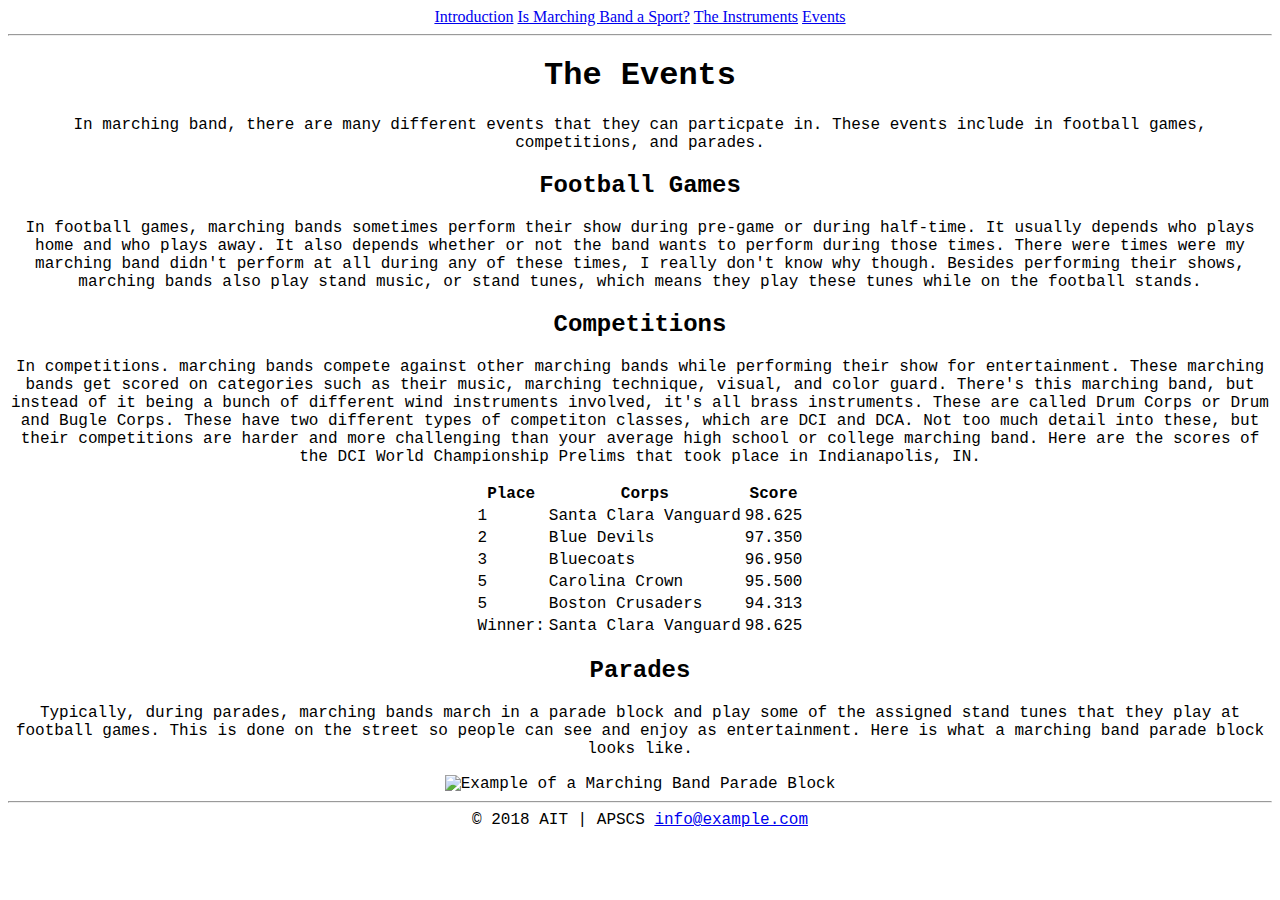
==== mysubtopic2.html @ 455c34bd "finished 4th page" ====
<!DOCTYPE html>

<html>
  <head>
    <title>Events</title>
  </head>
    <div align="center">
      <nav>
        <a href="index.html">Introduction</a>
        <a href="mysubtopic1.html">Is Marching Band a Sport?</a>
        <a href="mysubtopic2.html">The Instruments</a>
        <a href="mysubtopic3.html">Events</a>
      </nav>
      <hr/>
  </div>
    <body>
      <div align="center">
      <font face="Courier">
        <h1>The Events</h1>
          <p>In marching band, there are many different events that they can particpate in. These events include in football games, competitions, and parades.</p>
        <h2>Football Games</h2>
          <p>In football games, marching bands sometimes perform their show during pre-game or during half-time. It usually depends who plays home and who plays away. It also depends whether or not the band wants to perform during those times. There were times were my marching band didn't perform at all during any of these times, I really don't know why though. Besides performing their shows, marching bands also play stand music, or stand tunes, which means they play these tunes while on the football stands.</p>
        <h2>Competitions</h2>
          <p>In competitions. marching bands compete against other marching bands while performing their show for entertainment. These marching bands get scored on categories such as their music, marching technique, visual, and color guard. There's this marching band, but instead of it being a bunch of different wind instruments involved, it's all brass instruments. These are called Drum Corps or Drum and Bugle Corps. These have two different types of competiton classes, which are DCI and DCA. Not too much detail into these, but their competitions are harder and more challenging than your average high school or college marching band. Here are the scores of the DCI World Championship Prelims that took place in Indianapolis, IN.</p>
            <table>
              <thead>
                <tr>
                  <th>Place</th>
                  <th>Corps</th>
                  <th>Score</th>
                </tr>
              </thead>
              <tbody>
                <tr>
                  <td>1</td>
                  <td>Santa Clara Vanguard</td>
                  <td>98.625</td>
                </tr>
                <tr>
                  <td>2</td>
                  <td>Blue Devils</td>
                  <td>97.350</td>
                </tr>
                <tr>
                  <td>3</td>
                  <td>Bluecoats</td>
                  <td>96.950</td>
                </tr>
                <tr>
                  <td>5</td>
                  <td>Carolina Crown</td>
                  <td>95.500</td>
                </tr>
                <tr>
                  <td>5</td>
                  <td>Boston Crusaders</td>
                  <td>94.313</td>
                </tr>
                <tfoot>
                  <tr>
                    <td>Winner:</td>
                    <td>Santa Clara Vanguard</td>
                    <td>98.625</td>
                    </tfoot>
                  </tr>
                </tfoot>
              </tbody>
            </table>
            <h2>Parades</h2>
              <p>Typically, during parades, marching bands march in a parade block and play some of the assigned stand tunes that they play at football games. This is done on the street so people can see and enjoy as entertainment. Here is what a marching band parade block looks like.</p>
                <img src="https://cdn1.sheridanmedia.com/files/imagecache/720pxSingleCol/image/parade-690.jpg" alt="Example of a Marching Band Parade Block" height="600">
  <hr/>
  <div align="center">
      <footer>© 2018
        AIT | APSCS
        <a href="mailto:info@example.com">info@example.com</a>
      </footer>
    </div>
  </body>
</html>
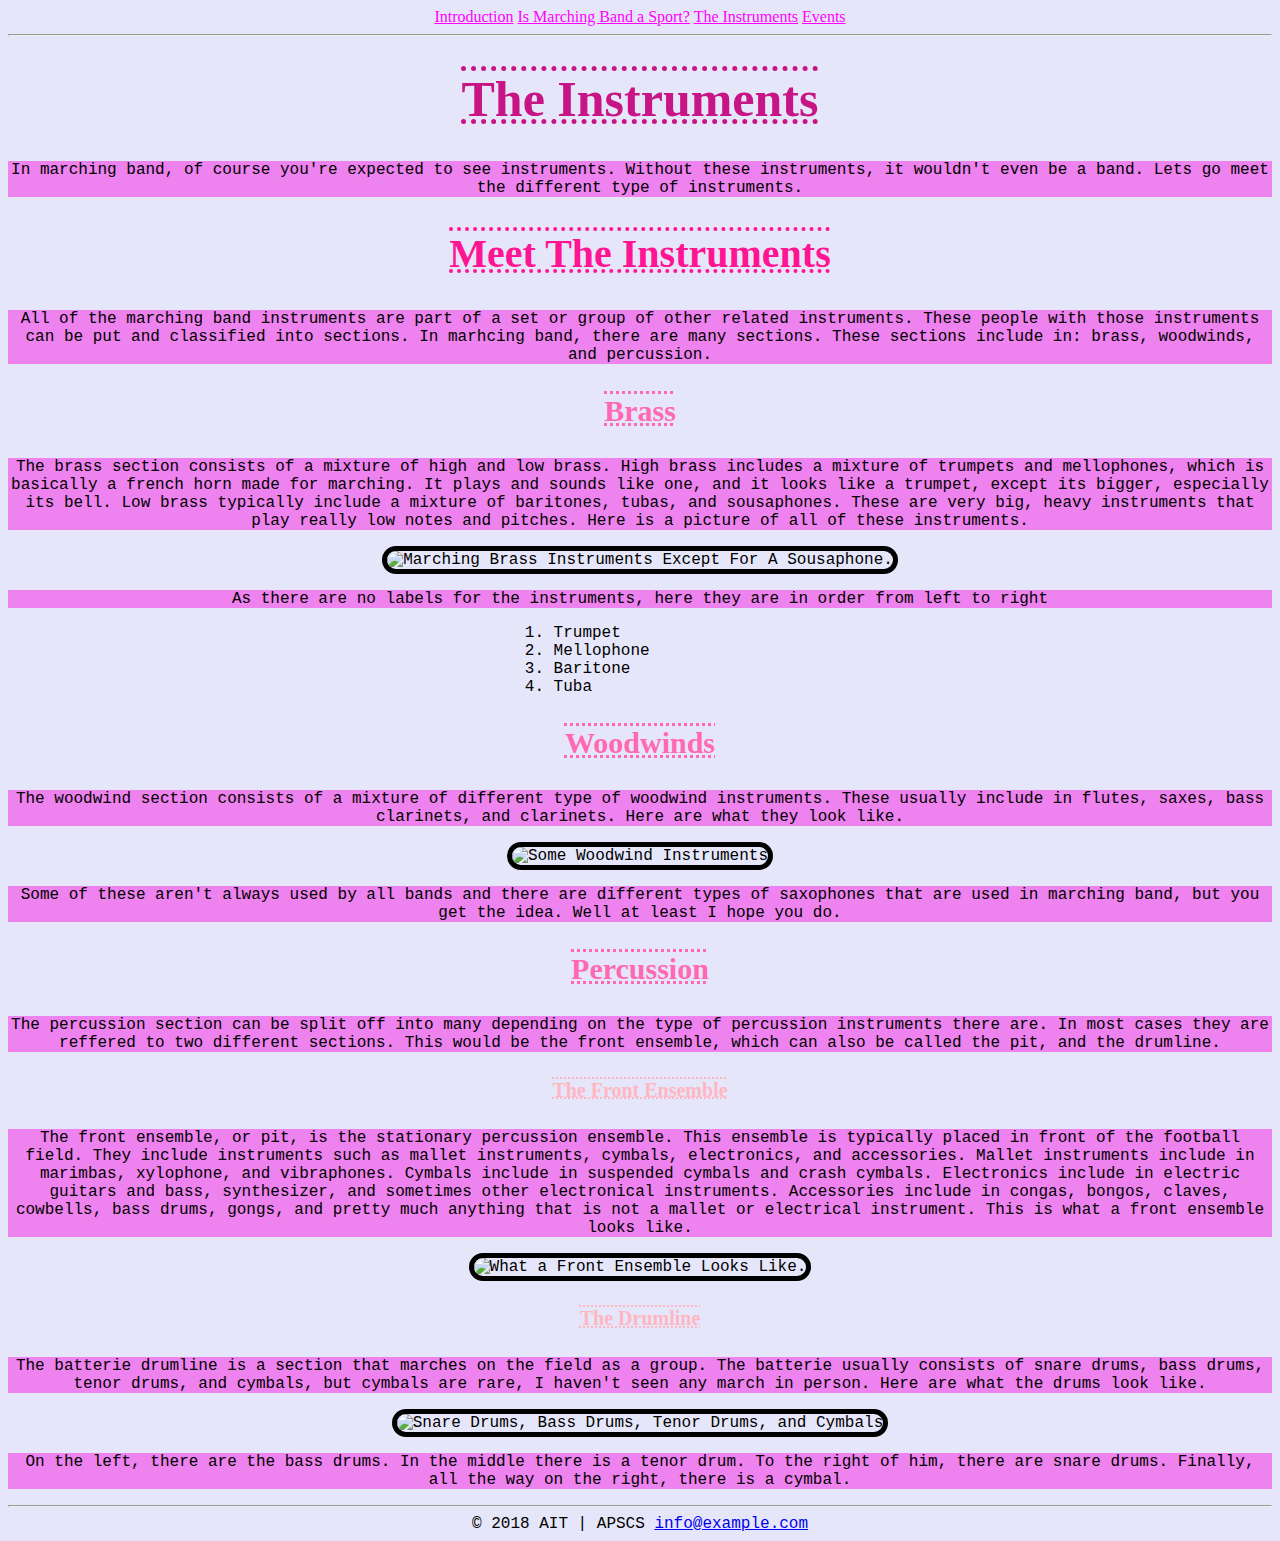
==== commit 397e6066: "almost done" ====
--- a/mysubtopic2.html
+++ b/mysubtopic2.html
@@ -2,75 +2,76 @@
 
 <html>
   <head>
-    <title>Events</title>
+    <title>The Instruments</title>
+    <link rel="stylesheet" href="styles/myfile.css">
   </head>
+  <div align="center">
+    <nav>
+      <a href="index.html" style="color:magenta">Introduction</a>
+      <a href="mysubtopic1.html" style="color:magenta">Is Marching Band a Sport?</a>
+      <a href="mysubtopic2.html" style="color:magenta">The Instruments</a>
+      <a href="mysubtopic3.html" style="color:magenta">Events</a>
+    </nav>
+    <hr/>
+</div>
+  <body>
+    <style media="screen">
+      body {
+        background-color: lavender;
+      }
+      h1 {
+        text-decoration: underline overline dotted mediumvioletred;
+      }
+      h2 {
+        text-decoration: underline overline dotted deeppink;
+      }
+      h3 {
+        color: hotpink;
+        text-decoration: underline overline dotted hotpink;
+      }
+      h4{
+        color: lightpink;
+        text-decoration: underline overline dotted lightpink;
+      }
+      p {
+        background-color: violet;
+      }
+    </style>
     <div align="center">
-      <nav>
-        <a href="index.html">Introduction</a>
-        <a href="mysubtopic1.html">Is Marching Band a Sport?</a>
-        <a href="mysubtopic2.html">The Instruments</a>
-        <a href="mysubtopic3.html">Events</a>
-      </nav>
-      <hr/>
-  </div>
-    <body>
-      <div align="center">
       <font face="Courier">
-        <h1>The Events</h1>
-          <p>In marching band, there are many different events that they can particpate in. These events include in football games, competitions, and parades.</p>
-        <h2>Football Games</h2>
-          <p>In football games, marching bands sometimes perform their show during pre-game or during half-time. It usually depends who plays home and who plays away. It also depends whether or not the band wants to perform during those times. There were times were my marching band didn't perform at all during any of these times, I really don't know why though. Besides performing their shows, marching bands also play stand music, or stand tunes, which means they play these tunes while on the football stands.</p>
-        <h2>Competitions</h2>
-          <p>In competitions. marching bands compete against other marching bands while performing their show for entertainment. These marching bands get scored on categories such as their music, marching technique, visual, and color guard. There's this marching band, but instead of it being a bunch of different wind instruments involved, it's all brass instruments. These are called Drum Corps or Drum and Bugle Corps. These have two different types of competiton classes, which are DCI and DCA. Not too much detail into these, but their competitions are harder and more challenging than your average high school or college marching band. Here are the scores of the DCI World Championship Prelims that took place in Indianapolis, IN.</p>
-            <table>
-              <thead>
-                <tr>
-                  <th>Place</th>
-                  <th>Corps</th>
-                  <th>Score</th>
-                </tr>
-              </thead>
-              <tbody>
-                <tr>
-                  <td>1</td>
-                  <td>Santa Clara Vanguard</td>
-                  <td>98.625</td>
-                </tr>
-                <tr>
-                  <td>2</td>
-                  <td>Blue Devils</td>
-                  <td>97.350</td>
-                </tr>
-                <tr>
-                  <td>3</td>
-                  <td>Bluecoats</td>
-                  <td>96.950</td>
-                </tr>
-                <tr>
-                  <td>5</td>
-                  <td>Carolina Crown</td>
-                  <td>95.500</td>
-                </tr>
-                <tr>
-                  <td>5</td>
-                  <td>Boston Crusaders</td>
-                  <td>94.313</td>
-                </tr>
-                <tfoot>
-                  <tr>
-                    <td>Winner:</td>
-                    <td>Santa Clara Vanguard</td>
-                    <td>98.625</td>
-                    </tfoot>
-                  </tr>
-                </tfoot>
-              </tbody>
-            </table>
-            <h2>Parades</h2>
-              <p>Typically, during parades, marching bands march in a parade block and play some of the assigned stand tunes that they play at football games. This is done on the street so people can see and enjoy as entertainment. Here is what a marching band parade block looks like.</p>
-                <img src="https://cdn1.sheridanmedia.com/files/imagecache/720pxSingleCol/image/parade-690.jpg" alt="Example of a Marching Band Parade Block" height="600">
-  <hr/>
-  <div align="center">
+        <h1 style="color:mediumvioletred">The Instruments</h1>
+          <p>In marching band, of course you're expected to see instruments. Without these instruments, it wouldn't even be a band. Lets go meet the different type of instruments.</p>
+        <h2 style="color:deeppink">Meet The Instruments</h2>
+          <p>All of the marching band instruments are part of a set or group of other related instruments. These people with those instruments can be put and classified into sections. In marhcing band, there are many sections. These sections include in: brass, woodwinds, and percussion.</p>
+        <h3>Brass</h3>
+          <p>The brass section consists of a mixture of high and low brass. High brass includes a mixture of trumpets and mellophones, which is basically a french horn made for marching. It plays and sounds like one, and it looks like a trumpet, except its bigger, especially its bell. Low brass typically include a mixture of baritones, tubas, and sousaphones. These are very big, heavy instruments that play really low notes and pitches. Here is a picture of all of these instruments.</p>
+            <img src="http://bushwackers.org/wp-content/uploads/2018/02/kanstul-brass-1024x567.jpg" alt="Marching Brass Instruments Except For A Sousaphone.">
+              <p>As there are no labels for the instruments, here they are in order from left to right</p>
+</div>
+<div>
+  <ol style="margin-left: 40%;">
+    <li>Trumpet</li>
+    <li>Mellophone</li>
+    <li>Baritone</li>
+    <li>Tuba</li>
+    </ol>
+</div>
+<div align="center">
+        <h3>Woodwinds</h3>
+          <p>The woodwind section consists of a mixture of different type of woodwind instruments. These usually include in flutes, saxes, bass clarinets, and clarinets. Here are what they look like.</p>
+            <img src="http://www.musixcool.com/members/musixcool/inst_all/woodwinds.jpg" alt="Some Woodwind Instruments">
+              <p>Some of these aren't always used by all bands and there are different types of saxophones that are used in marching band, but you get the idea. Well at least I hope you do.</p>
+        <h3>Percussion</h3>
+          <p>The percussion section can be split off into many depending on the type of percussion instruments there are. In most cases they are reffered to two different sections. This would be the front ensemble, which can also be called the pit, and the drumline.</p>
+        <h4>The Front Ensemble</h4>
+          <p>The front ensemble, or pit, is the stationary percussion ensemble. This ensemble is typically placed in front of the football field. They include instruments such as mallet instruments, cymbals, electronics, and accessories. Mallet instruments include in marimbas, xylophone, and vibraphones. Cymbals include in suspended cymbals and crash cymbals. Electronics include in electric guitars and bass, synthesizer, and sometimes other electronical instruments. Accessories include in congas, bongos, claves, cowbells, bass drums, gongs, and pretty much anything that is not a mallet or electrical instrument. This is what a front ensemble looks like.</p>
+            <img src="https://upload.wikimedia.org/wikipedia/commons/thumb/8/88/Bluecoats_drum_corps_2007_pit.JPG/1200px-Bluecoats_drum_corps_2007_pit.JPG" alt="What a Front Ensemble Looks Like." height="400">
+        <h4>The Drumline</h4>
+          <p>The batterie drumline is a section that marches on the field as a group. The batterie usually consists of snare drums, bass drums, tenor drums, and cymbals, but cymbals are rare, I haven't seen any march in person. Here are what the drums look like.</p>
+            <img src="https://assets-enhanceentertain.netdna-ssl.com/wp-content/uploads/2015/05/dynasty-drumline-6-650x290.jpg" alt="Snare Drums, Bass Drums, Tenor Drums, and Cymbals">
+          <p>On the left, there are the bass drums. In the middle there is a tenor drum. To the right of him, there are snare drums. Finally, all the way on the right, there is a cymbal.</p>
+    <hr/>
+    <div align="center">
       <footer>© 2018
         AIT | APSCS
         <a href="mailto:info@example.com">info@example.com</a>
--- a/styles/myfile.css
+++ b/styles/myfile.css
@@ -0,0 +1,21 @@
+h1 {
+  font-family: fantasy;
+  font-size: 50px;
+}
+h2 {
+  font-family: fantasy;
+  font-size: 40px;
+}
+h3 {
+  font-family: fantasy;
+  font-size: 30px;
+}
+h4 {
+  font-family: fantasy;
+  font-size: 20px;
+}
+img {
+  border: 5px solid black;
+  border-radius: 50px;
+
+}
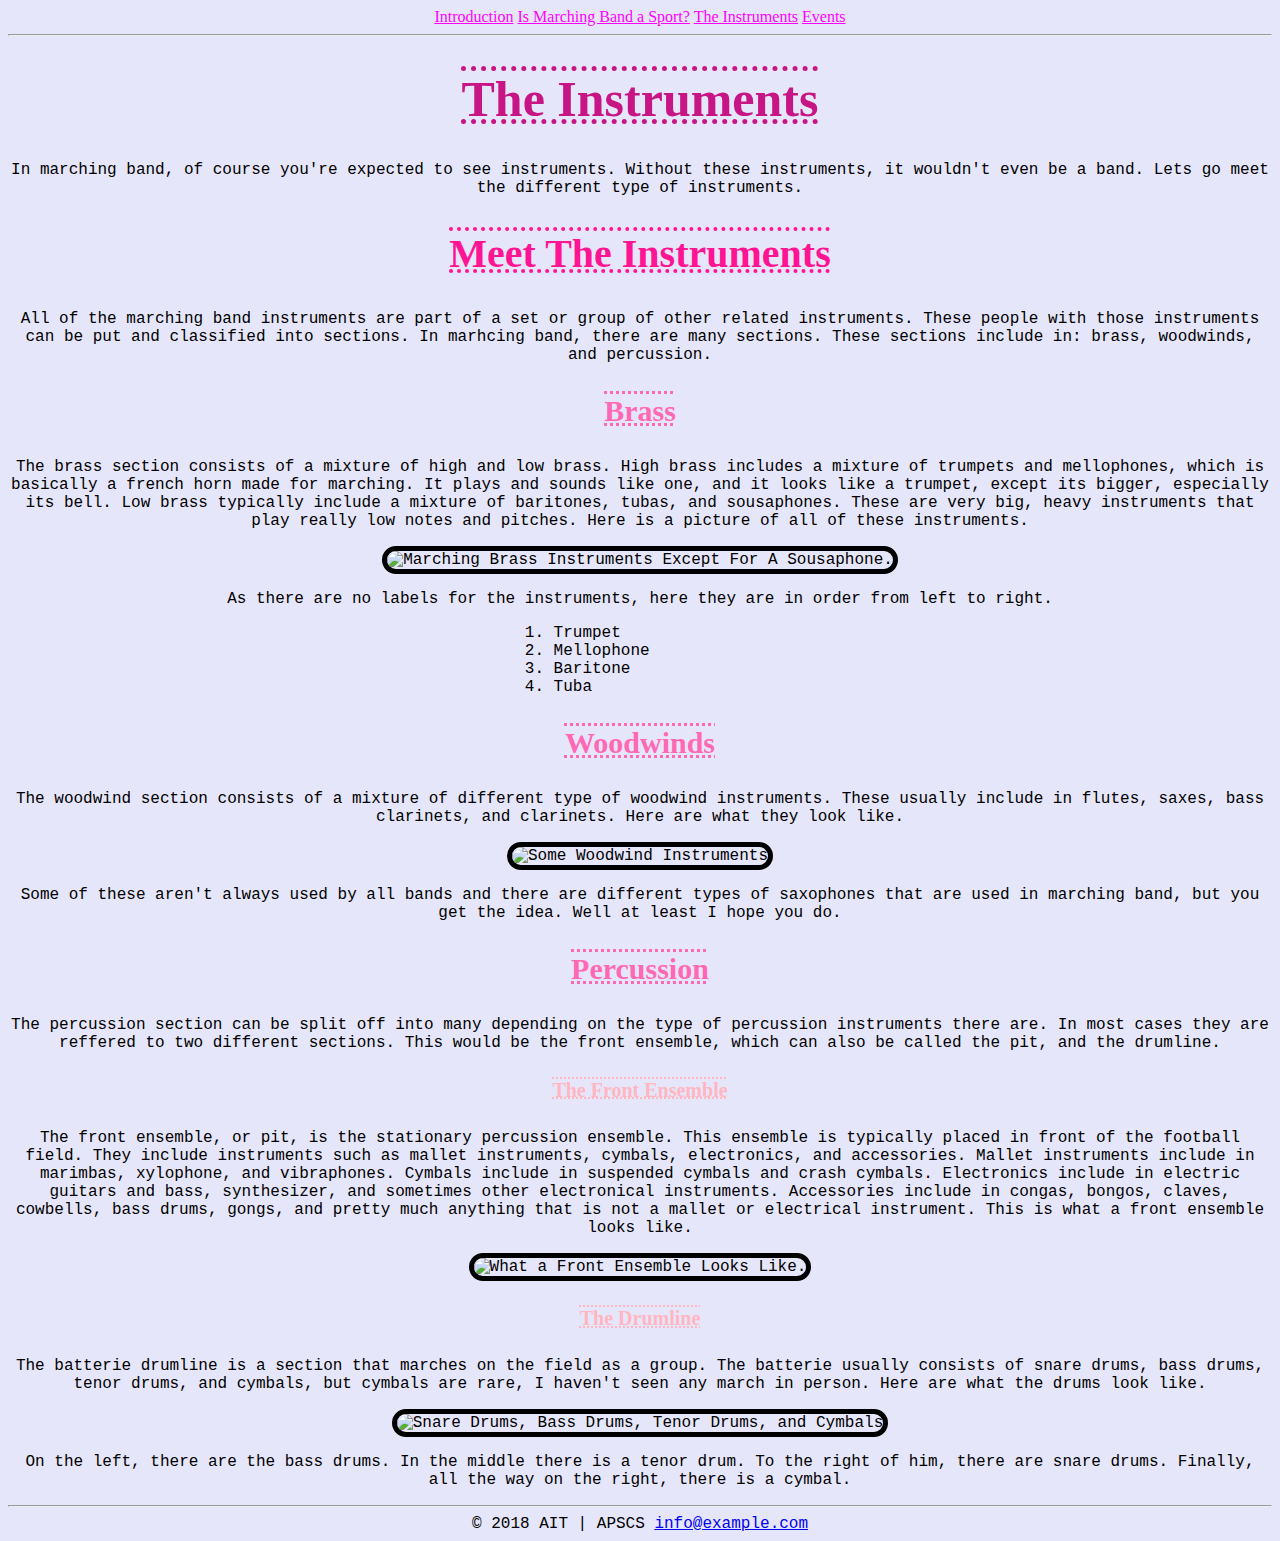
==== commit ef8e511a: "added attribute selector" ====
--- a/mysubtopic2.html
+++ b/mysubtopic2.html
@@ -33,43 +33,40 @@
         color: lightpink;
         text-decoration: underline overline dotted lightpink;
       }
-      p {
-        background-color: violet;
-      }
     </style>
     <div align="center">
       <font face="Courier">
         <h1 style="color:mediumvioletred">The Instruments</h1>
-          <p>In marching band, of course you're expected to see instruments. Without these instruments, it wouldn't even be a band. Lets go meet the different type of instruments.</p>
+          <p class="violet">In marching band, of course you're expected to see instruments. Without these instruments, it wouldn't even be a band. Lets go meet the different type of instruments.</p>
         <h2 style="color:deeppink">Meet The Instruments</h2>
-          <p>All of the marching band instruments are part of a set or group of other related instruments. These people with those instruments can be put and classified into sections. In marhcing band, there are many sections. These sections include in: brass, woodwinds, and percussion.</p>
+          <p class="violet">All of the marching band instruments are part of a set or group of other related instruments. These people with those instruments can be put and classified into sections. In marhcing band, there are many sections. These sections include in: brass, woodwinds, and percussion.</p>
         <h3>Brass</h3>
-          <p>The brass section consists of a mixture of high and low brass. High brass includes a mixture of trumpets and mellophones, which is basically a french horn made for marching. It plays and sounds like one, and it looks like a trumpet, except its bigger, especially its bell. Low brass typically include a mixture of baritones, tubas, and sousaphones. These are very big, heavy instruments that play really low notes and pitches. Here is a picture of all of these instruments.</p>
+          <p class="violet">The brass section consists of a mixture of high and low brass. High brass includes a mixture of trumpets and mellophones, which is basically a french horn made for marching. It plays and sounds like one, and it looks like a trumpet, except its bigger, especially its bell. Low brass typically include a mixture of baritones, tubas, and sousaphones. These are very big, heavy instruments that play really low notes and pitches. Here is a picture of all of these instruments.</p>
             <img src="http://bushwackers.org/wp-content/uploads/2018/02/kanstul-brass-1024x567.jpg" alt="Marching Brass Instruments Except For A Sousaphone.">
-              <p>As there are no labels for the instruments, here they are in order from left to right</p>
+              <p class="violet">As there are no labels for the instruments, here they are in order from left to right.</p>
 </div>
 <div>
   <ol style="margin-left: 40%;">
-    <li>Trumpet</li>
-    <li>Mellophone</li>
-    <li>Baritone</li>
-    <li>Tuba</li>
+    <li data-instrument>Trumpet</li>
+    <li data-instrument>Mellophone</li>
+    <li data-instrument>Baritone</li>
+    <li data-instrument>Tuba</li>
     </ol>
 </div>
 <div align="center">
         <h3>Woodwinds</h3>
-          <p>The woodwind section consists of a mixture of different type of woodwind instruments. These usually include in flutes, saxes, bass clarinets, and clarinets. Here are what they look like.</p>
+          <p class="violet">The woodwind section consists of a mixture of different type of woodwind instruments. These usually include in flutes, saxes, bass clarinets, and clarinets. Here are what they look like.</p>
             <img src="http://www.musixcool.com/members/musixcool/inst_all/woodwinds.jpg" alt="Some Woodwind Instruments">
-              <p>Some of these aren't always used by all bands and there are different types of saxophones that are used in marching band, but you get the idea. Well at least I hope you do.</p>
+              <p class="violet"> Some of these aren't always used by all bands and there are different types of saxophones that are used in marching band, but you get the idea. Well at least I hope you do.</p>
         <h3>Percussion</h3>
-          <p>The percussion section can be split off into many depending on the type of percussion instruments there are. In most cases they are reffered to two different sections. This would be the front ensemble, which can also be called the pit, and the drumline.</p>
+          <p class="violet">The percussion section can be split off into many depending on the type of percussion instruments there are. In most cases they are reffered to two different sections. This would be the front ensemble, which can also be called the pit, and the drumline.</p>
         <h4>The Front Ensemble</h4>
-          <p>The front ensemble, or pit, is the stationary percussion ensemble. This ensemble is typically placed in front of the football field. They include instruments such as mallet instruments, cymbals, electronics, and accessories. Mallet instruments include in marimbas, xylophone, and vibraphones. Cymbals include in suspended cymbals and crash cymbals. Electronics include in electric guitars and bass, synthesizer, and sometimes other electronical instruments. Accessories include in congas, bongos, claves, cowbells, bass drums, gongs, and pretty much anything that is not a mallet or electrical instrument. This is what a front ensemble looks like.</p>
-            <img src="https://upload.wikimedia.org/wikipedia/commons/thumb/8/88/Bluecoats_drum_corps_2007_pit.JPG/1200px-Bluecoats_drum_corps_2007_pit.JPG" alt="What a Front Ensemble Looks Like." height="400">
+          <p class="violet">The front ensemble, or pit, is the stationary percussion ensemble. This ensemble is typically placed in front of the football field. They include instruments such as mallet instruments, cymbals, electronics, and accessories. Mallet instruments include in marimbas, xylophone, and vibraphones. Cymbals include in suspended cymbals and crash cymbals. Electronics include in electric guitars and bass, synthesizer, and sometimes other electronical instruments. Accessories include in congas, bongos, claves, cowbells, bass drums, gongs, and pretty much anything that is not a mallet or electrical instrument. This is what a front ensemble looks like.</p>
+            <img src="https://upload.wikimedia.org/wikipedia/commons/thumb/8/88/Bluecoats_drum_corps_2007_pit.JPG/1200px-Bluecoats_drum_corps_2007_pit.JPG" alt="What a Front Ensemble Looks Like.">
         <h4>The Drumline</h4>
-          <p>The batterie drumline is a section that marches on the field as a group. The batterie usually consists of snare drums, bass drums, tenor drums, and cymbals, but cymbals are rare, I haven't seen any march in person. Here are what the drums look like.</p>
+          <p class="violet">The batterie drumline is a section that marches on the field as a group. The batterie usually consists of snare drums, bass drums, tenor drums, and cymbals, but cymbals are rare, I haven't seen any march in person. Here are what the drums look like.</p>
             <img src="https://assets-enhanceentertain.netdna-ssl.com/wp-content/uploads/2015/05/dynasty-drumline-6-650x290.jpg" alt="Snare Drums, Bass Drums, Tenor Drums, and Cymbals">
-          <p>On the left, there are the bass drums. In the middle there is a tenor drum. To the right of him, there are snare drums. Finally, all the way on the right, there is a cymbal.</p>
+          <p class="violet">On the left, there are the bass drums. In the middle there is a tenor drum. To the right of him, there are snare drums. Finally, all the way on the right, there is a cymbal.</p>
     <hr/>
     <div align="center">
       <footer>© 2018
